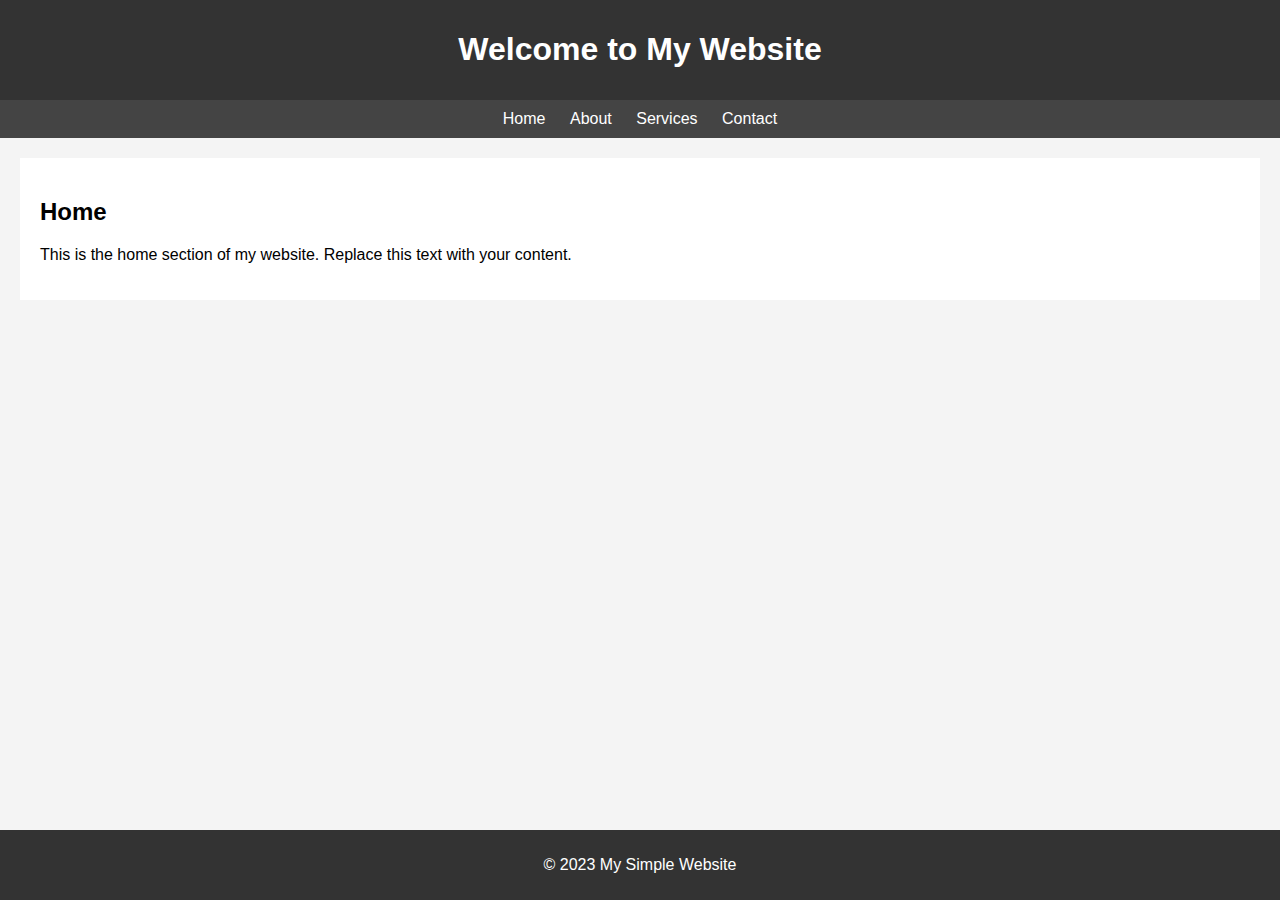
==== index.html @ 9ef294d1 "Rename website-code to index.html" ====
<!DOCTYPE html>
<html lang="en">
<head>
  <meta charset="UTF-8">
  <title>My Simple Website</title>
  <style>
    /* CSS styles can be included here or linked from an external file */
    body {
      font-family: Arial, sans-serif;
      margin: 0;
      padding: 0;
      background-color: #f4f4f4;
    }
    header {
      background-color: #333;
      color: #fff;
      padding: 10px 20px;
      text-align: center;
    }
    nav {
      background-color: #444;
      color: #fff;
      text-align: center;
      padding: 10px;
    }
    nav a {
      color: #fff;
      text-decoration: none;
      padding: 5px 10px;
    }
    nav a:hover {
      background-color: #555;
    }
    section {
      padding: 20px;
      margin: 20px;
      background-color: #fff;
    }
    footer {
      background-color: #333;
      color: #fff;
      text-align: center;
      padding: 10px 0;
      position: absolute;
      bottom: 0;
      width: 100%;
    }
  </style>
</head>
<body>

  <header>
    <h1>Welcome to My Website</h1>
  </header>

  <nav>
    <a href="#">Home</a>
    <a href="#">About</a>
    <a href="#">Services</a>
    <a href="#">Contact</a>
  </nav>

  <section>
    <h2>Home</h2>
    <p>This is the home section of my website. Replace this text with your content.</p>
  </section>

  <footer>
    <p>&copy; 2023 My Simple Website</p>
  </footer>

</body>
</html>
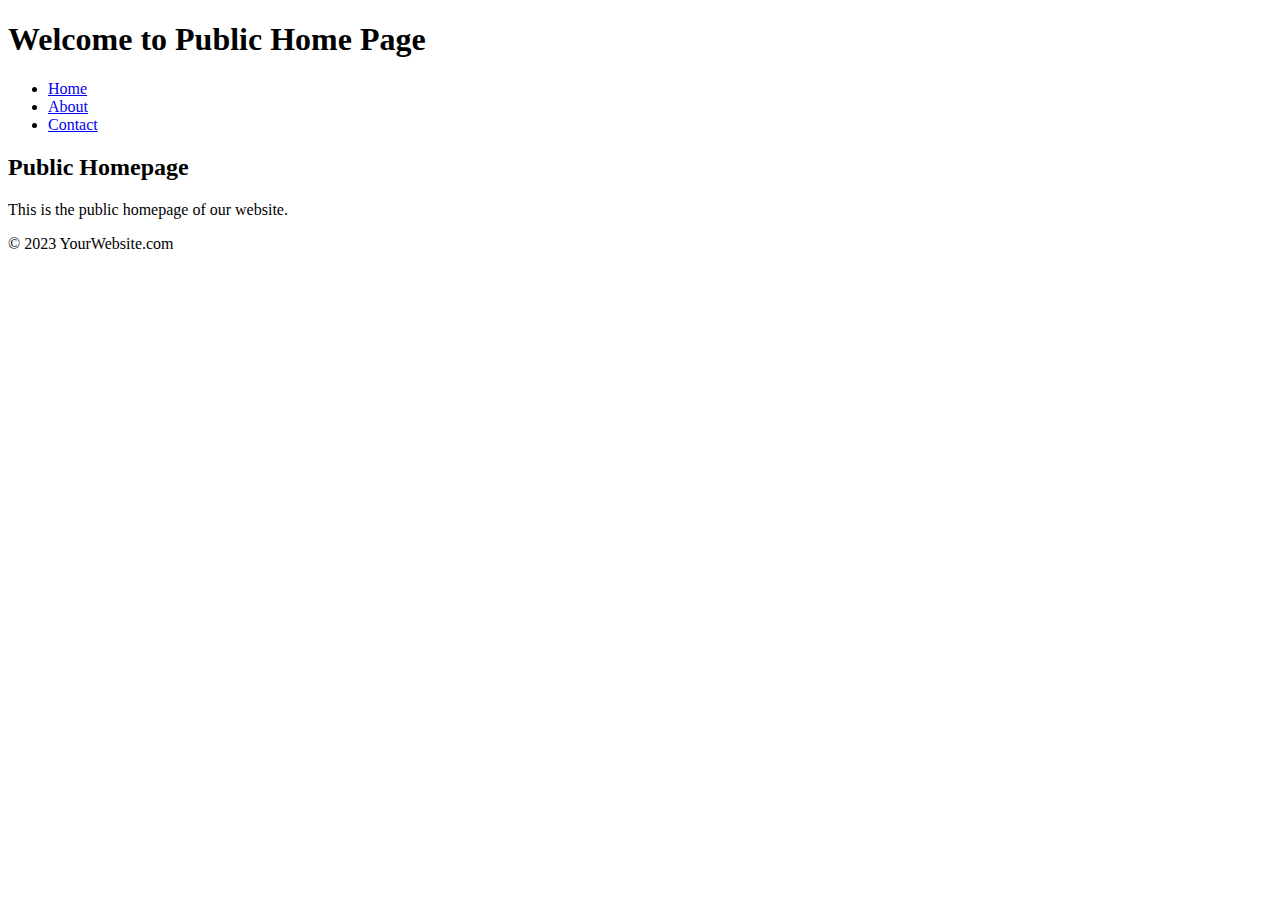
==== commit 84864970: "Update index.html" ====
--- a/index.html
+++ b/index.html
@@ -1,73 +1,29 @@
 <!DOCTYPE html>
 <html lang="en">
 <head>
-  <meta charset="UTF-8">
-  <title>My Simple Website</title>
-  <style>
-    /* CSS styles can be included here or linked from an external file */
-    body {
-      font-family: Arial, sans-serif;
-      margin: 0;
-      padding: 0;
-      background-color: #f4f4f4;
-    }
-    header {
-      background-color: #333;
-      color: #fff;
-      padding: 10px 20px;
-      text-align: center;
-    }
-    nav {
-      background-color: #444;
-      color: #fff;
-      text-align: center;
-      padding: 10px;
-    }
-    nav a {
-      color: #fff;
-      text-decoration: none;
-      padding: 5px 10px;
-    }
-    nav a:hover {
-      background-color: #555;
-    }
-    section {
-      padding: 20px;
-      margin: 20px;
-      background-color: #fff;
-    }
-    footer {
-      background-color: #333;
-      color: #fff;
-      text-align: center;
-      padding: 10px 0;
-      position: absolute;
-      bottom: 0;
-      width: 100%;
-    }
-  </style>
+    <meta charset="UTF-8">
+    <title>Public Home Page</title>
 </head>
 <body>
-
-  <header>
-    <h1>Welcome to My Website</h1>
-  </header>
-
-  <nav>
-    <a href="#">Home</a>
-    <a href="#">About</a>
-    <a href="#">Services</a>
-    <a href="#">Contact</a>
-  </nav>
-
-  <section>
-    <h2>Home</h2>
-    <p>This is the home section of my website. Replace this text with your content.</p>
-  </section>
-
-  <footer>
-    <p>&copy; 2023 My Simple Website</p>
-  </footer>
-
+    <header>
+        <h1>Welcome to Public Home Page</h1>
+        <nav>
+            <ul>
+                <li><a href="index.html">Home</a></li>
+                <li><a href="about.html">About</a></li>
+                <li><a href="contact.html">Contact</a></li>
+            </ul>
+        </nav>
+    </header>
+    
+    <main>
+        <h2>Public Homepage</h2>
+        <p>This is the public homepage of our website.</p>
+    </main>
+    
+    <footer>
+        <p>&copy; 2023 YourWebsite.com</p>
+    </footer>
 </body>
 </html>
+
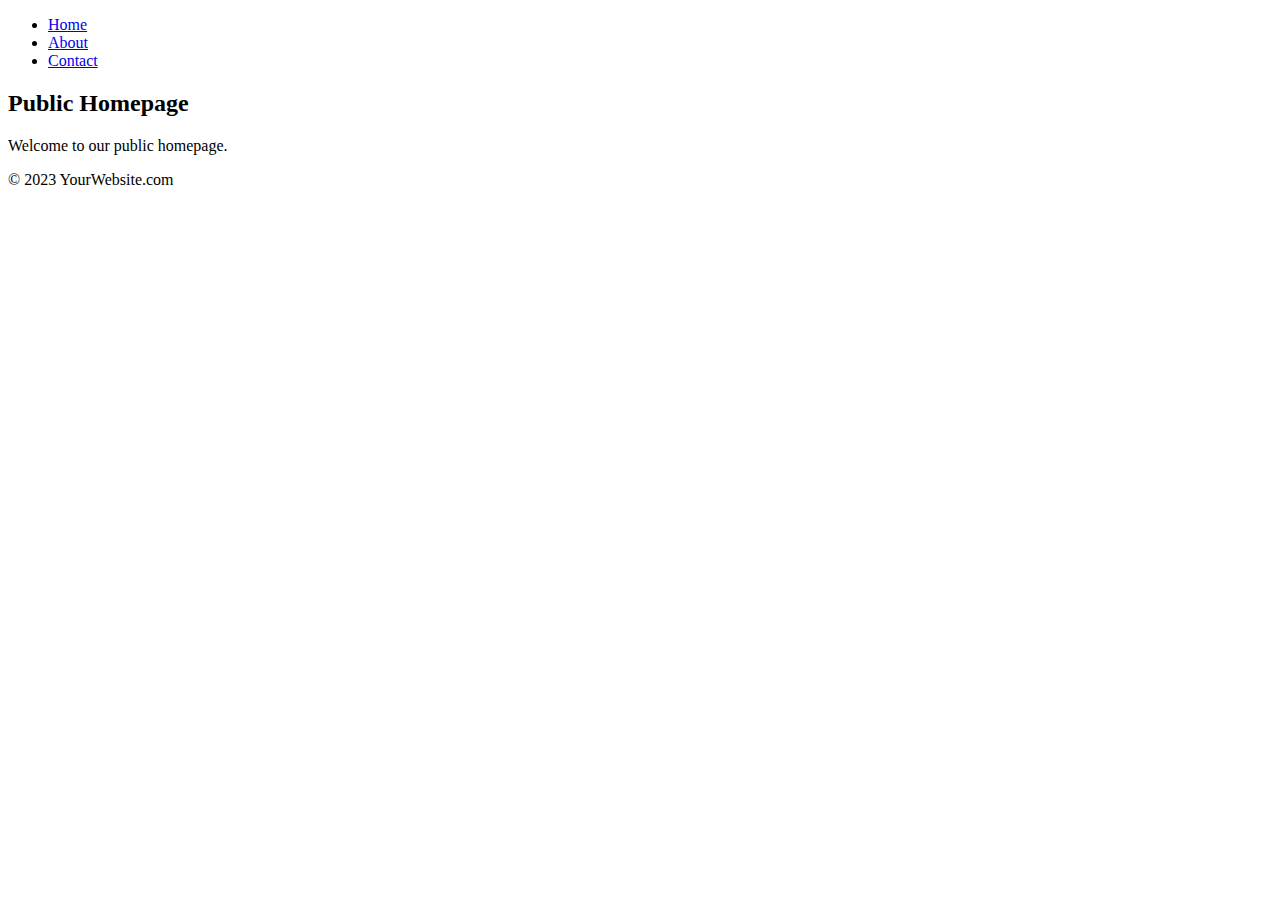
==== commit eda46a4f: "Update index.html" ====
--- a/index.html
+++ b/index.html
@@ -3,27 +3,28 @@
 <head>
     <meta charset="UTF-8">
     <title>Public Home Page</title>
+    <link rel="stylesheet" href="../css/styles.css">
 </head>
 <body>
-    <header>
-        <h1>Welcome to Public Home Page</h1>
-        <nav>
-            <ul>
-                <li><a href="index.html">Home</a></li>
-                <li><a href="about.html">About</a></li>
-                <li><a href="contact.html">Contact</a></li>
-            </ul>
-        </nav>
-    </header>
+    <div class="container">
+        <header class="header">
+            <nav>
+                <ul>
+                    <li><a href="index.html">Home</a></li>
+                    <li><a href="about.html">About</a></li>
+                    <li><a href="contact.html">Contact</a></li>
+                </ul>
+            </nav>
+        </header>
     
-    <main>
-        <h2>Public Homepage</h2>
-        <p>This is the public homepage of our website.</p>
-    </main>
+        <main class="main-content">
+            <h2>Public Homepage</h2>
+            <p>Welcome to our public homepage.</p>
+        </main>
     
-    <footer>
-        <p>&copy; 2023 YourWebsite.com</p>
-    </footer>
+        <footer class="footer">
+            <p>&copy; 2023 YourWebsite.com</p>
+        </footer>
+    </div>
 </body>
 </html>
-
